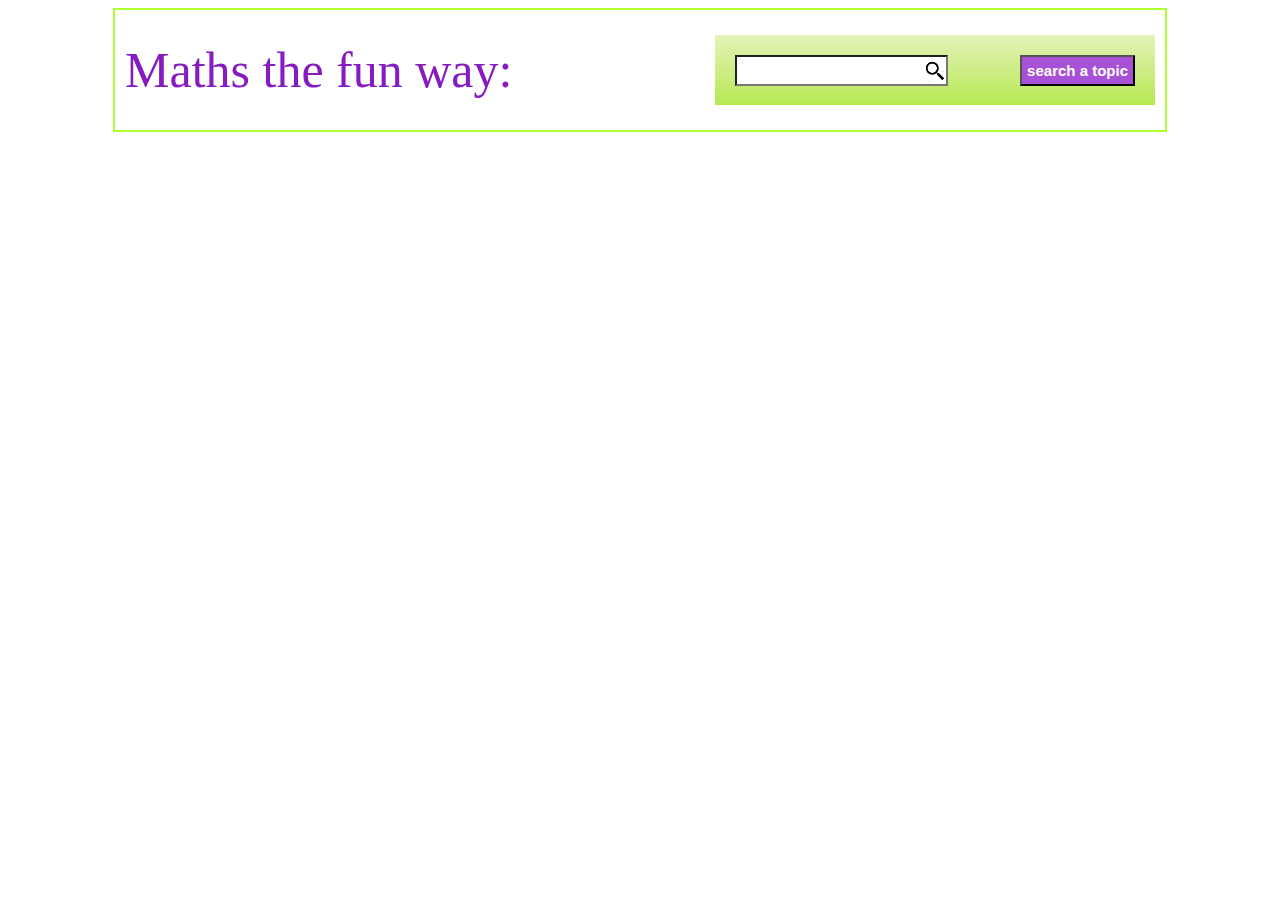
==== index.html @ 1d3dfced "new" ====
<!DOCTYPE html>
<html lang="en">
<head>
    <meta charset="UTF-8">
    <meta name="viewport" content="width=device-width, initial-scale=1.0">
    <title>Document</title>
    <link rel="stylesheet" href="/style.css">
</head>
<body>
    <div id="container">
        <div id="header">
            <div id="brand">
                <h1> <a href="#"> Maths the fun way:</a> </h1>
            </div>
            <div id="searchBox">
                <form method="get">
                    <input type="text" name="search" id="text">
                    <input type="submit" value="search a topic" id="submit">
                </form>

            </div>
            <div class="clear">

            </div>
        </div>
    </div>
</body>
</html>
---- style.css ----
#container{
    width: 1050px;
    border: 2px solid greenyellow; 
    margin: auto;
}
#header{
    height: 100px;
    padding:10px;
}
h1 a{
    font-size: 50px;
    font-weight:100;
    color: #861bbf;
    text-decoration: none;
}
#searchBox{
    float:right;
    width: 400px;
    height: 50px;
    margin-top: 15px;
    padding: 20px 20px 0 20px;
    background:linear-gradient(#e4f2b9,#b7e953)
}
#brand{
    float: left;
}
#text{
    float: left;
    padding:5px;
    background: white url('/search.gif') right center no-repeat;
    font-size: 15px;
    color: #e36a0c;
}
#submit{
    float:right;
    padding: 5px;
    font-weight: bold;
    color:white;
    background:#a751d6;
    font-size: 15px;
}
.clear{
    clear: both;
}
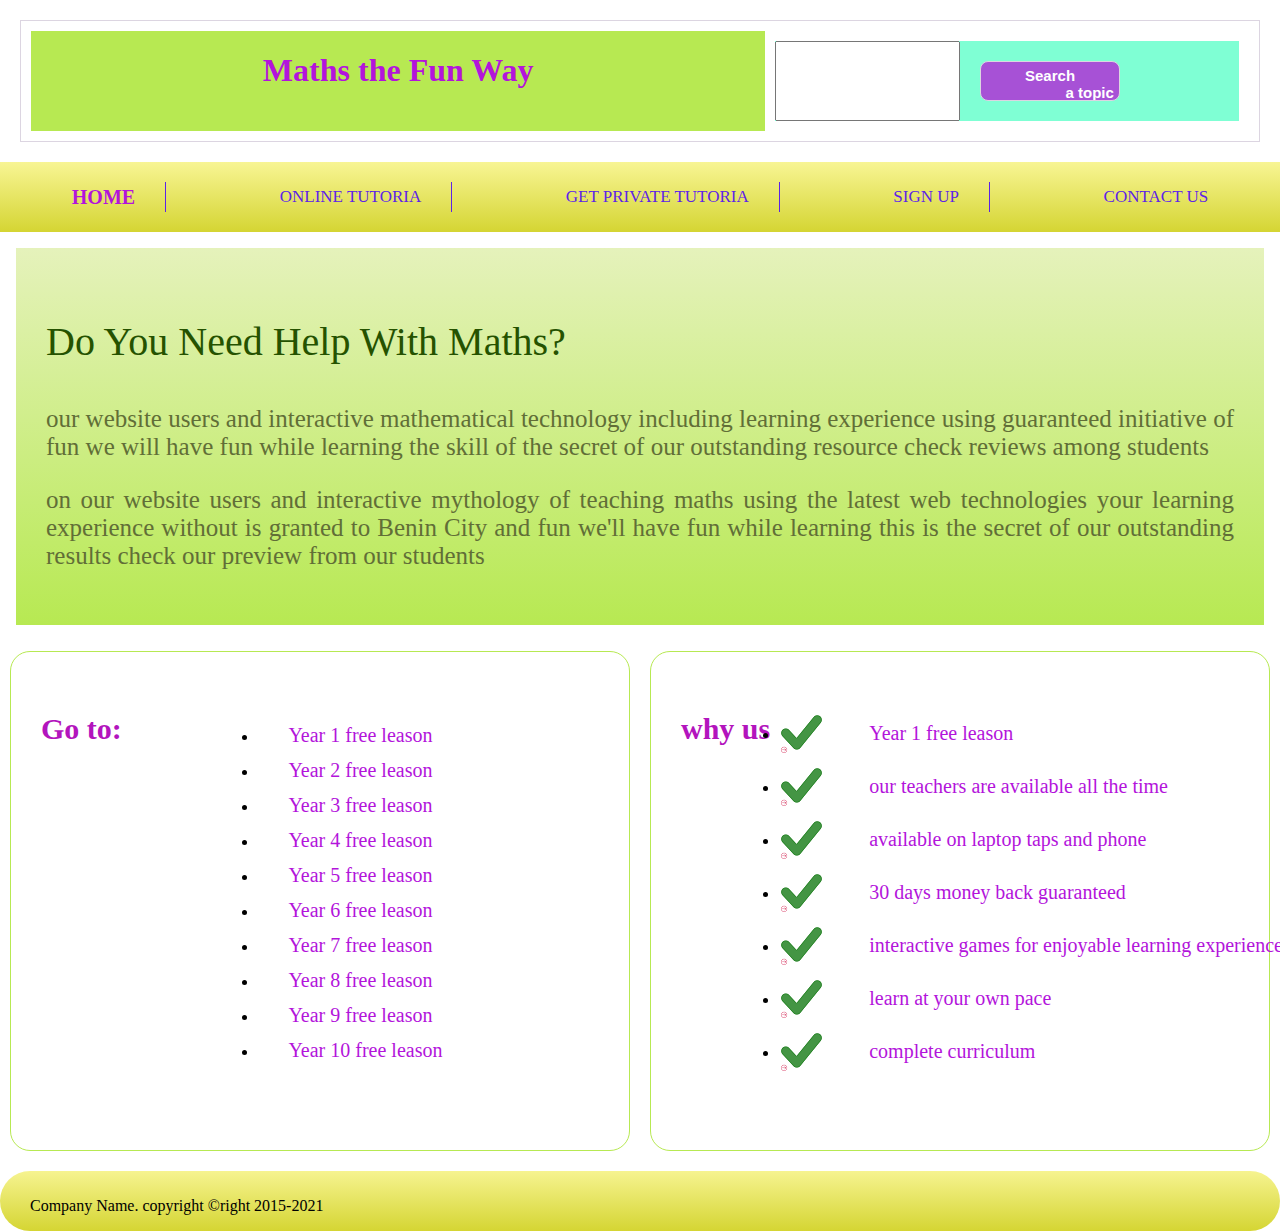
==== commit 41025509: "new" ====
--- a/index.html
+++ b/index.html
@@ -7,22 +7,99 @@
     <link rel="stylesheet" href="/style.css">
 </head>
 <body>
-    <div id="container">
-        <div id="header">
-            <div id="brand">
-                <h1> <a href="#"> Maths the fun way:</a> </h1>
+  
+  
+    <div class="container"> 
+        <div class="header">
+            <div class="head">
+                <h1><a href="#">Maths the Fun
+                    Way</a></h1>
             </div>
-            <div id="searchBox">
+            <div class="search"> 
                 <form method="get">
-                    <input type="text" name="search" id="text">
-                    <input type="submit" value="search a topic" id="submit">
-                </form>
+                    <input type="text" class="text">
+                    <input type="submit" value="Search
+                   a topic" class="submit">
+                    </form>
+            </div>
+       
+        </div>
+        </div>
 
-            </div>
-            <div class="clear">
 
-            </div>
+
+
+        <div id="menu">
+        
+            <a href="#" class="active"> HOME</a>
+            <a href="#">ONLINE TUTORIA</a>
+            <a href="#">GET PRIVATE TUTORIA</a>
+            <a href="#">SIGN UP</a>
+            <a href="#"> CONTACT US</a> 
+        
+            
+        
+    </div>
+
+
+
+    <div id="introduction">
+        <h3>Do You Need Help With Maths?</h3>
+        <p>
+            our website users and interactive mathematical technology including learning experience
+             using guaranteed initiative of fun we will have fun while learning the skill of the secret
+              of our outstanding
+             resource check reviews among students
+        </p>
+
+        <p>
+            on our website users and interactive mythology of teaching maths using the latest web
+             technologies your learning experience without is granted to Benin City and fun we'll have 
+             fun while learning this is the secret of our outstanding results check our preview from our
+              students
+        </p>
+    </div>
+
+    <div class="main">
+        <div id="leftsidebar" class="sidebar">
+            <h3>Go to:</h3>
+            <ul>
+                <li> <a href="#leason"> Year 1 free leason</a> </li>
+                <li> <a href="#leason"> Year 2 free leason</a> </li>
+                <li> <a href="#leason"> Year 3 free leason</a> </li>
+                <li> <a href="#leason"> Year 4 free leason</a> </li>
+                <li> <a href="#leason"> Year 5 free leason</a> </li>
+                <li> <a href="#leason"> Year 6 free leason</a> </li>
+                <li> <a href="#leason"> Year 7 free leason</a> </li>
+                <li> <a href="#leason"> Year 8 free leason</a> </li>
+                <li> <a href="#leason"> Year 9 free leason</a> </li>
+                <li> <a href="#leason"> Year 10 free leason</a> </li>
+    
+            </ul>
         </div>
+        <div id="rightsidebar" class="sidebar">
+            <h3>why us</h3>
+            <ul>
+                <li> <a href="#leason"> Year 1 free leason</a> </li>
+                <li> <a href="#leason"> our teachers are available all the time</a> </li>
+                <li> <a href="#leason"> available on laptop taps and phone</a> </li>
+                <li> <a href="#leason"> 30 days money back guaranteed</a> </li>
+                <li> <a href="#leason"> interactive games for enjoyable learning experience</a> </li>
+                <li> <a href="#leason"> learn at your own pace</a> </li>
+                <li> <a href="#leason"> complete curriculum</a> </li>
+    
+            </ul>
+        </div>
+      </div>
+      
+<footer class="footer"> 
+    <div>
+        <p>
+            Company Name. copyright &copyright 2015-2021
+        </p>
     </div>
+    </footer>
+    
+        </div>
 </body>
 </html>--- a/style.css
+++ b/style.css
@@ -1,44 +1,245 @@
-#container{
-    width: 1050px;
-    border: 2px solid greenyellow; 
+body{
+    font: arial, helvetica, sans-serif;
+    margin: 0;
+    padding: 0;
+}
+*{
+    box-sizing: border-box;
+}
+.container {
+    display: flex;
+    flex-direction: column;
+    justify-content: center;
+    align-content: space-between;
+    
+}
+.header{
+ display: flex;
+ margin: 10px;
+ padding: 10px;
+ flex-wrap: wrap;
+ flex-direction: row;
+ border: 1px solid #dcd5e1;
+
+
+ 
+  
+
+
+}
+
+.head{
+ background-color: #b7e952;
+ text-align: center;
+ flex-grow: 1;
+ min-width: 375px;
+
+}
+.head a{
+    text-decoration: none;
+    color:#b314db;
+
+}
+ .search{
+
+    flex:1;
+    display: flex;
+    margin: 10px;
+    min-width:375px;
+ }
+  
+ .search form{
+     display:flex;
+     flex:1;
+     flex-wrap: wrap;
+     background-color: aquamarine;
+ }
+  
+
+#menu{
+    display: flex;
+    background: linear-gradient(#f8f594,#d5d533);
+    background:-webkit- linear-gradient(#f8f594,#d5d533);
+    background: -o-linear-gradient(#f8f594,#d5d533);
+    background: -moz-linear-gradient(#f8f594,#d5d533);
+flex-wrap: wrap;
+    padding: 20px 0;
+ 
+}
+.submit{
+    margin: 20px;
+  padding: 5px;
+  font-weight: bold;
+  color:white;
+  background-color: #a751d6;
+  font-size: 15px;
+  border: 1px solid #dcd5e1;
+  height: 40px;
+  border-radius: 8px;
+}
+
+
+
+#menu a {
     margin: auto;
-}
-#header{
-    height: 100px;
-    padding:10px;
-}
-h1 a{
-    font-size: 50px;
-    font-weight:100;
-    color: #861bbf;
-    text-decoration: none;
-}
-#searchBox{
-    float:right;
-    width: 400px;
-    height: 50px;
-    margin-top: 15px;
-    padding: 20px 20px 0 20px;
-    background:linear-gradient(#e4f2b9,#b7e953)
-}
-#brand{
     float: left;
-}
-#text{
-    float: left;
-    padding:5px;
-    background: white url('/search.gif') right center no-repeat;
-    font-size: 15px;
-    color: #e36a0c;
-}
-#submit{
-    float:right;
-    padding: 5px;
+    padding: 0 30px;
+    height: 30px;
+    line-height: 30px;
+    border-right: 1px solid #5d23e7;
+}
+#menu  a{
+    text-decoration: none;
+    font-size: 17px;
+    color: #5d23e7;
+    transition:font-size 0.3s ease;
+    -webkit-transition:font-size 0.3s ease;
+    -moz-transition:font-size 0.3s ease;
+    -o-transition:font-size 0.3s ease;
+    -ms-transition:font-size 0.3s ease;
+}
+#menu a:last-child{
+    border-right: none;
+}
+#menu  a:hover,#menu  a.active{
+    font-size: 20px;
     font-weight: bold;
-    color:white;
-    background:#a751d6;
-    font-size: 15px;
-}
-.clear{
-    clear: both;
+    color: #b314db;
+}
+@media screen and (max-width:700px){
+
+    #menu{
+      
+        flex-direction: column;
+        align-content: center;
+     
+    }
+    #menu a{
+        border-right: none;
+    }
+}
+
+#introduction{
+    background:linear-gradient(#e5f2bb,#b7e952);
+    background:-moz-linear-gradient(#e5f2bb,#b7e952);
+    background:-o-linear-gradient(#e5f2bb,#b7e952);
+    background:-webkit-linear-gradient(#e5f2bb,#b7e952);
+
+
+    padding:30px;
+    margin: 16px;
+}
+
+#introduction h3{
+    font-size: 40px;
+    color: #255200;
+    font-weight: normal;
+}
+#introduction p{
+    font-size:25px;
+    color: #616E37;
+    text-align: justify;
+}
+
+
+.main{
+    display: flex;
+    flex-wrap: wrap;
+}
+.main div{
+    flex:1;
+}
+.sidebar{
+    height: 500px;
+    width: 450px;
+    border: 1px solid #b7e952;
+    border-radius: 20px;
+    padding: 30px;
+}
+.sidebar ul{
+    padding: 9px;
+}
+#leftsidebar{
+min-width: 375px;
+display: flex;
+margin: 10px;
+flex-direction: column;
+flex-wrap: wrap;
+   
+}
+#leftsidebar ul li{
+    padding: 6px 0 6px 10px;
+    list-style-image: url('/arrow.png');
+  
+}
+#rightsidebar{
+ 
+  min-width: 375px;
+  display: flex;
+  margin: 10px;
+flex-direction: column;
+flex-wrap: wrap;
+}
+#leftsidebar ul{
+    padding-top: 20px;
+    padding-bottom:20px;
+}
+.container{
+    margin: 10px;
+    
+}
+.sidebar h3{
+    color:#b314bd;
+    font-size: 30px;
+
+}
+.sidebar ul li a{
+    text-decoration: none;
+    padding: 20px;
+    margin-top: 20px;
+    font-size: 20px;
+    color: #b314db;
+    transition:font-size 0.3s ease;
+    -webkit-transition:font-size 0.3s ease;
+    -moz-transition:font-size 0.3s ease;
+    -o-transition:font-size 0.3s ease;
+    -ms-transition:font-size 0.3s ease;
+}
+
+.sidebar ul li a:hover, .sidebar ul li a .active{
+    text-decoration: none;
+    color:  #b314db;
+    font-size: 23px;
+    font-weight: bold;
+  
+}
+
+#rightsidebar ul li{
+    padding: 15px 0 15px 70px;
+    background:url('./tick.png') no-repeat left;
+}
+.footer{
+    height: 60px;
+    background:linear-gradient(#f6f390,#d5d533);
+    background:-webkit-linear-gradient(#f6f390,#d5d533);
+    background:-o-linear-gradient(#f6f390,#d5d533);
+    background:-moz-linear-gradient(#f6f390,#d5d533);
+    background:-ms-linear-gradient(#f6f390,#d5d533);
+
+
+
+
+    padding: 10px 30px;
+    border-radius: 30px;
+    margin-top: 10px;
+}
+
+
+
+@media (min-width:500px){
+
+}
+
+@media (max-width:499px){
+    
 }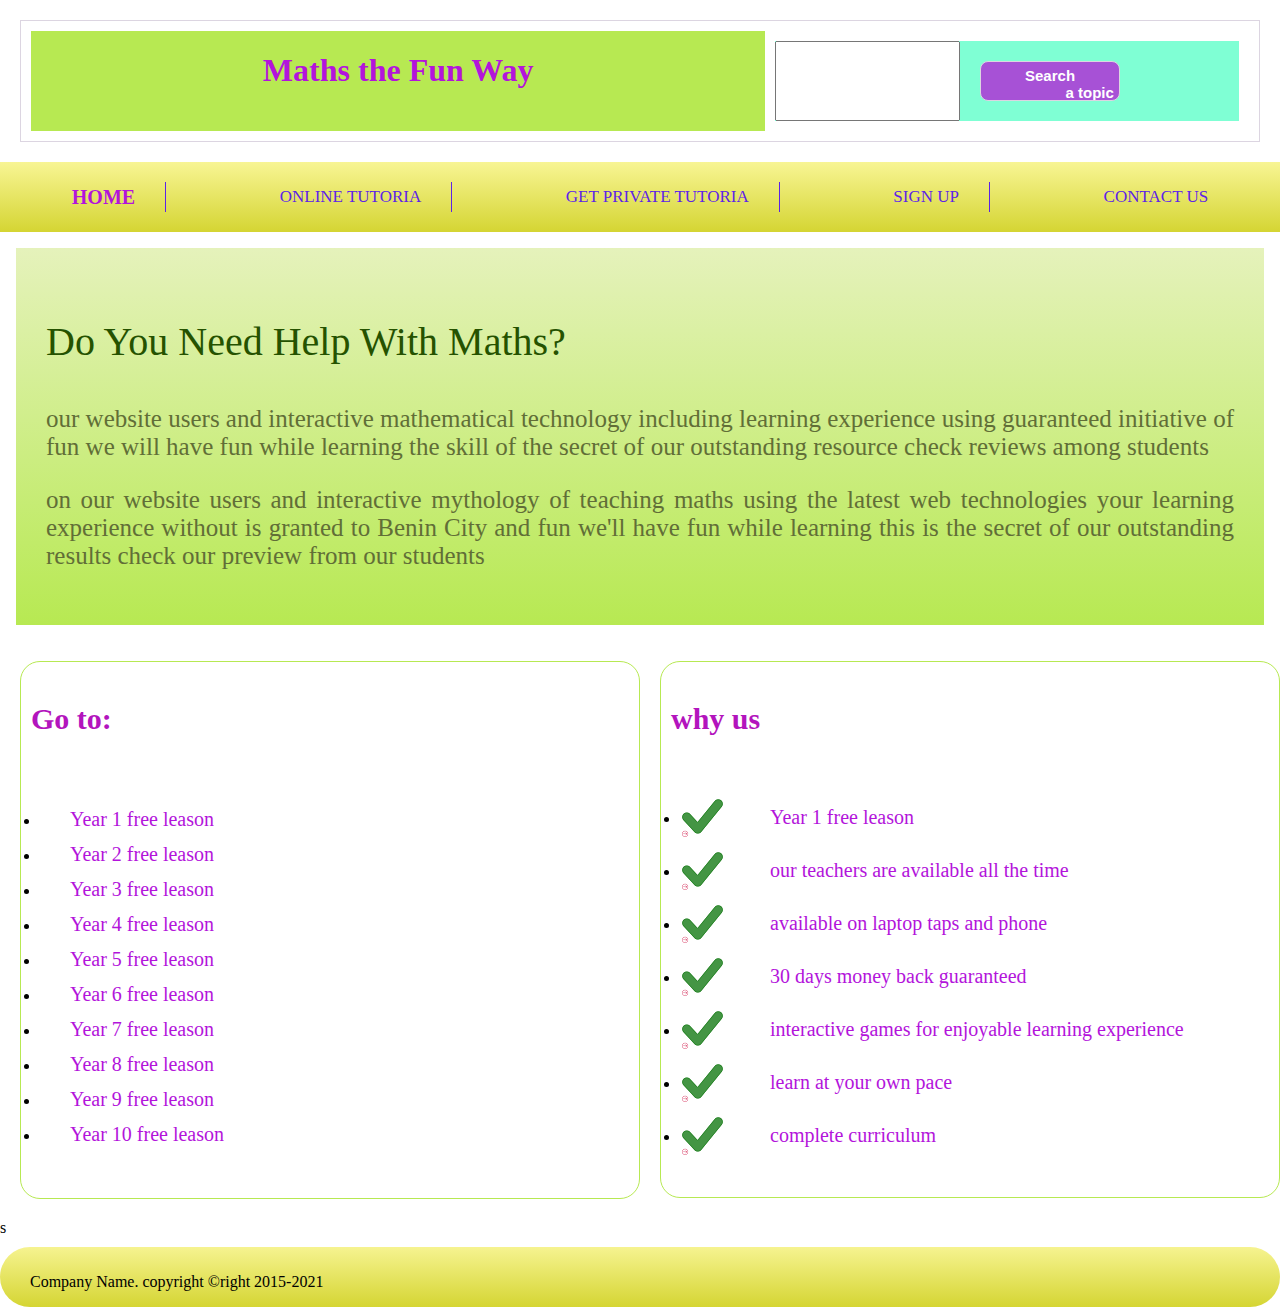
==== commit f8b588ec: "go" ====
--- a/index.html
+++ b/index.html
@@ -4,7 +4,7 @@
     <meta charset="UTF-8">
     <meta name="viewport" content="width=device-width, initial-scale=1.0">
     <title>Document</title>
-    <link rel="stylesheet" href="/style.css">
+    <link rel="stylesheet" href="style.css">
 </head>
 <body>
   
@@ -61,6 +61,7 @@
     </div>
 
     <div class="main">
+        <div class="sidebarWrapper">
         <div id="leftsidebar" class="sidebar">
             <h3>Go to:</h3>
             <ul>
@@ -77,6 +78,9 @@
     
             </ul>
         </div>
+
+    </div>
+        <div class="sidebarWrapper">
         <div id="rightsidebar" class="sidebar">
             <h3>why us</h3>
             <ul>
@@ -90,7 +94,8 @@
     
             </ul>
         </div>
-      </div>
+        </div>
+      </div>s
       
 <footer class="footer"> 
     <div>
--- a/style.css
+++ b/style.css
@@ -145,38 +145,45 @@
 .main{
     display: flex;
     flex-wrap: wrap;
+    align-content: space-between;
 }
 .main div{
     flex:1;
+    padding: 10px;
 }
 .sidebar{
-    height: 500px;
-    width: 450px;
+   
     border: 1px solid #b7e952;
     border-radius: 20px;
-    padding: 30px;
+    padding: 10px;
 }
 .sidebar ul{
     padding: 9px;
 }
 #leftsidebar{
+	width: 100%;
+ width: 100%;
 min-width: 375px;
 display: flex;
+padding:  10px;
+flex-direction: column;
 margin: 10px;
-flex-direction: column;
 flex-wrap: wrap;
    
 }
 #leftsidebar ul li{
+	
     padding: 6px 0 6px 10px;
     list-style-image: url('/arrow.png');
   
 }
 #rightsidebar{
- 
+ width: 100%;
+ width: 100%;
   min-width: 375px;
   display: flex;
   margin: 10px;
+  padding: 10px;
 flex-direction: column;
 flex-wrap: wrap;
 }
